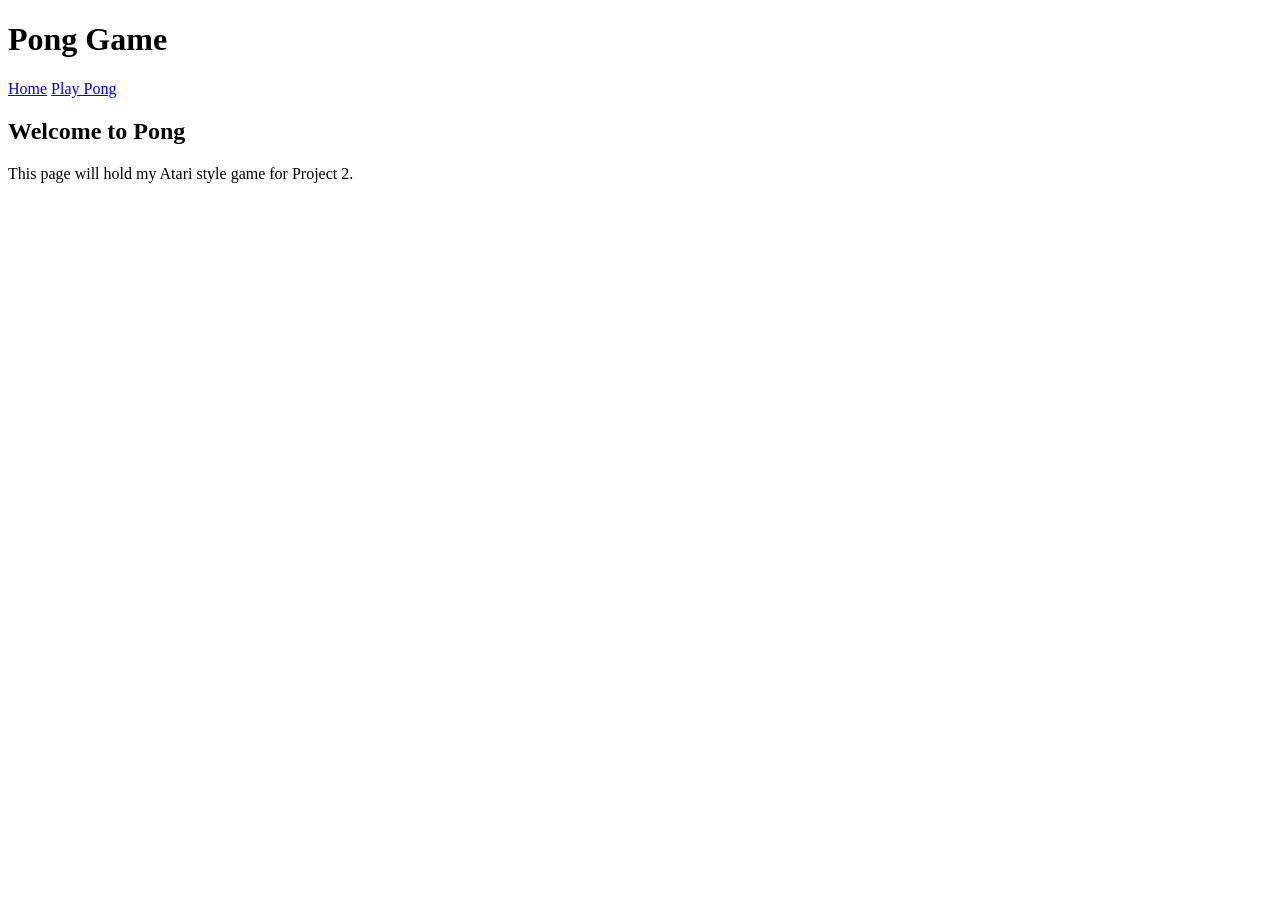
==== pong.html @ 38079f15 "Create pong.html" ====
<!DOCTYPE html>
<html lang="en">
<head>
  <meta charset="UTF-8">
  <meta name="viewport" content="width=device-width, initial-scale=1.0">
  <title>Pong Game</title>
  <link rel="stylesheet" href="style.css">
</head>
<body>
  <header>
    <h1>Pong Game</h1>
    <nav>
      <a href="index.html">Home</a>
      <a href="pong.html">Play Pong</a>
    </nav>
  </header>

  <main>
    <h2>Welcome to Pong</h2>
    <p>This page will hold my Atari style game for Project 2.</p>

    <canvas id="gameCanvas" width="800" height="500"></canvas>
  </main>

  <script src="pong.js"></script>
</body>
</html>
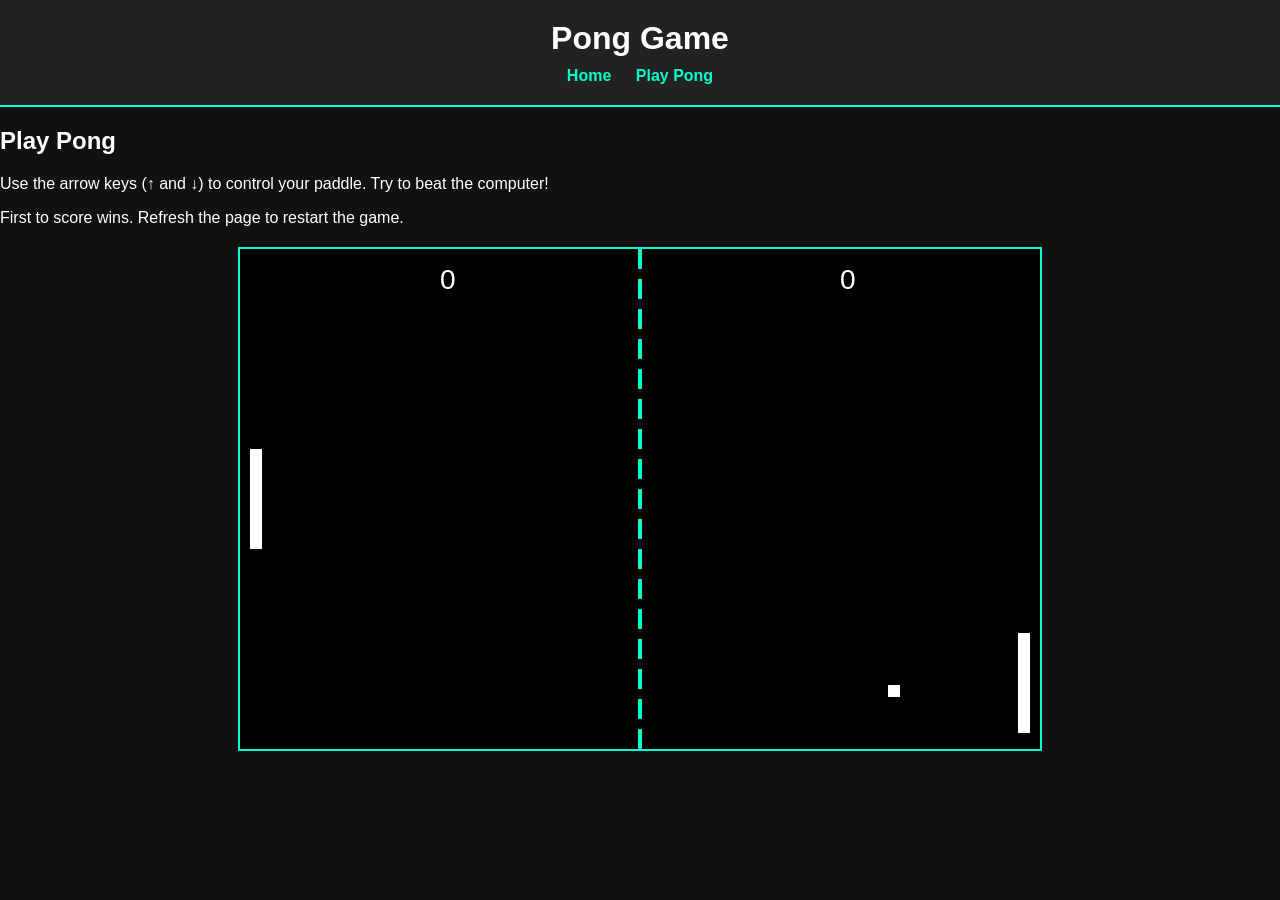
==== commit 46f7ecca: "Update pong.html" ====
--- a/pong.html
+++ b/pong.html
@@ -16,8 +16,16 @@
   </header>
 
   <main>
-    <h2>Welcome to Pong</h2>
-    <p>This page will hold my Atari style game for Project 2.</p>
+   <h2>Play Pong</h2>
+
+<p>
+Use the arrow keys (↑ and ↓) to control your paddle.
+Try to beat the computer!
+</p>
+
+<p>
+First to score wins. Refresh the page to restart the game.
+</p>
 
     <canvas id="gameCanvas" width="800" height="500"></canvas>
   </main>
--- a/style.css
+++ b/style.css
@@ -0,0 +1,70 @@
+/* General page styling */
+body {
+  font-family: Arial, sans-serif;
+  margin: 0;
+  padding: 0;
+  background-color: #111;
+  color: #fff;
+}
+
+/* Header */
+header {
+  background-color: #222;
+  padding: 20px;
+  text-align: center;
+  border-bottom: 2px solid #00ffcc;
+}
+
+header h1 {
+  margin: 0;
+}
+
+header h2 {
+  margin: 5px 0 0 0;
+  font-weight: normal;
+  color: #ccc;
+}
+
+/* Navigation */
+nav {
+  margin-top: 10px;
+}
+
+nav a {
+  color: #00ffcc;
+  margin: 0 10px;
+  text-decoration: none;
+  font-weight: bold;
+}
+
+nav a:hover {
+  text-decoration: underline;
+}
+
+/* Sections */
+section {
+  padding: 20px;
+  max-width: 800px;
+  margin: auto;
+}
+
+/* Lists */
+ul {
+  list-style-type: none;
+  padding: 0;
+}
+
+li {
+  background: #222;
+  margin: 10px 0;
+  padding: 10px;
+  border-left: 4px solid #00ffcc;
+}
+
+/* Canvas (for Pong) */
+canvas {
+  display: block;
+  margin: 20px auto;
+  background: black;
+  border: 2px solid #00ffcc;
+}
